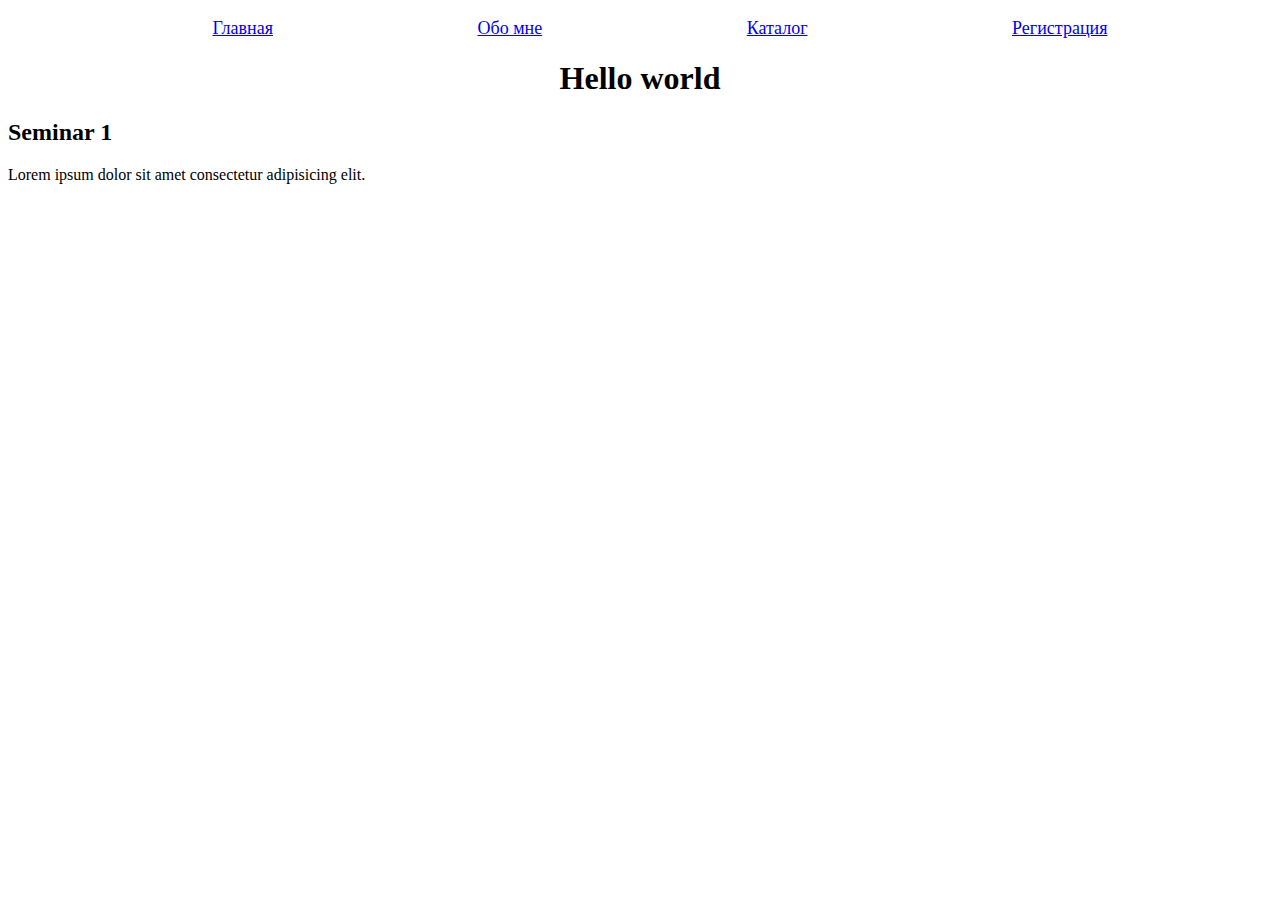
==== index.html @ 71fac8c5 "hw1" ====
<!DOCTYPE html>
<html lang="ru">

<head>
    <meta charset="UTF-8">
    <meta name="viewport" content="width=device-width, initial-scale=0.8">
    <title>WebDevelop</title>
    <!-- <style>
        h1 {
            color: red;
        }
    </style> -->
    <link rel="stylesheet" href="./assets/styles/style.css">
</head>

<body>
    <header>
        <nav>
            <ul class="nav">
                <li>
                    <a href="./index.html">Главная</a>
                </li>
                <li>
                    <a href="./about.html">Обо мне</a>
                </li>
                <li>
                    <a href="./catalog.html">Каталог</a>
                </li>
                <li>
                    <a href="./reg.html">Регистрация</a>
                </li>
            </ul>
        </nav>
    </header>
    <h1>Hello world</h1>
    <h2>Seminar 1</h2>
    <p>Lorem ipsum dolor sit amet consectetur adipisicing elit.</p>
    <!-- <form class="reg" action="registration" method="post">
        <label>Name: <input type="text" name="name" placeholder="Enter your name"></label><br>
        <label>Email: <input type="text" placeholder="Enter your email"></label><br>
        <label>Email: <input type="date"></label><br>
        <label>Email: <input type="tel" placeholder="Enter your number phone"></label><br>
        <input type="submit" value="Send">
        <input type="reset" value="Reset">
    </form> -->
    
    <footer></footer>
    
</body>

</html>
---- assets/styles/style.css ----
h1 {
    text-align: center;
    color: currentColor;
}

.nav {
    display: flex;
    justify-content: space-evenly;
    gap: 40px;
    list-style: none;
    font-size: 18px;
}

.icon {
    width: 30px;
    height: 30px;
}

.box {
    display: flex;
    gap: 30px;
    font-size: 16px;
    align-items: center;
}

.field {
    border-bottom: 1px solid #eee;
    padding: 10px;
    border: 0;
    box-shadow: 0 0 15px 4px rgba(0, 0, 0, 0.06);
}

.reg {
    display: flex;
    width: fit-content;
    margin: auto;
    padding: 10px;
    flex-direction: column;
    box-sizing: border-box;
    border: 0;
}

.image {
    display: flex;
    width: 300px;
    height: 300px;
}
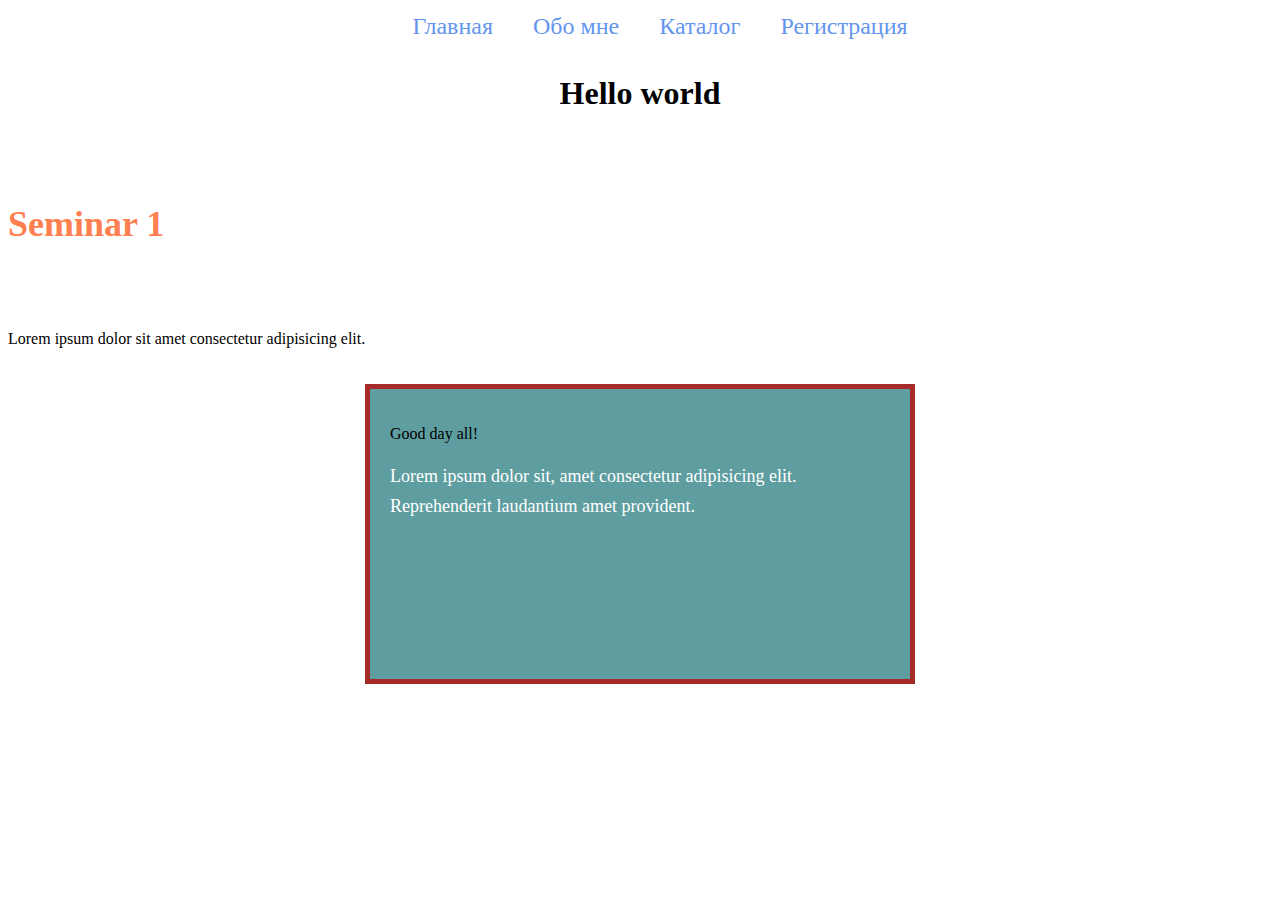
==== commit 14e81d4e: "hw2" ====
--- a/index.html
+++ b/index.html
@@ -9,43 +9,46 @@
         h1 {
             color: red;
         }
+        
+        body {
+        background-image: url("assets/images/catalog/premium_photo-1691868613736-d3ccb4cd5b22.avif");
+        background-repeat: no-repeat;
+        background-size:cover;
+    }
     </style> -->
     <link rel="stylesheet" href="./assets/styles/style.css">
 </head>
-
 <body>
     <header>
         <nav>
             <ul class="nav">
                 <li>
-                    <a href="./index.html">Главная</a>
+                    <a class="nav-item" href="./index.html">Главная</a>
                 </li>
                 <li>
-                    <a href="./about.html">Обо мне</a>
+                    <a class="nav-item" href="./about.html">Обо мне</a>
                 </li>
                 <li>
-                    <a href="./catalog.html">Каталог</a>
+                    <a class="nav-item" href="./catalog.html">Каталог</a>
                 </li>
                 <li>
-                    <a href="./reg.html">Регистрация</a>
+                    <a class="nav-item" href="./reg.html">Регистрация</a>
                 </li>
             </ul>
         </nav>
     </header>
-    <h1>Hello world</h1>
-    <h2>Seminar 1</h2>
-    <p>Lorem ipsum dolor sit amet consectetur adipisicing elit.</p>
-    <!-- <form class="reg" action="registration" method="post">
-        <label>Name: <input type="text" name="name" placeholder="Enter your name"></label><br>
-        <label>Email: <input type="text" placeholder="Enter your email"></label><br>
-        <label>Email: <input type="date"></label><br>
-        <label>Email: <input type="tel" placeholder="Enter your number phone"></label><br>
-        <input type="submit" value="Send">
-        <input type="reset" value="Reset">
-    </form> -->
-    
+    <section class="section-wrap">
+        <h1>Hello world</h1>
+        <h2 class="section-desc">Seminar 1</h2>
+        <p>Lorem ipsum dolor sit amet consectetur adipisicing elit.</p>
+        <div class="wrapper">
+            <p>Good day all!</p>
+            <p class="wrapper-text">Lorem ipsum dolor sit, amet consectetur adipisicing elit. Reprehenderit laudantium
+                amet provident.</p>
+        </div>
+    </section>
     <footer></footer>
-    
+
 </body>
 
 </html>--- a/assets/styles/style.css
+++ b/assets/styles/style.css
@@ -1,3 +1,7 @@
+a {
+    text-decoration: none;
+}
+
 h1 {
     text-align: center;
     color: currentColor;
@@ -5,10 +9,24 @@
 
 .nav {
     display: flex;
-    justify-content: space-evenly;
+    justify-content: center;
     gap: 40px;
     list-style: none;
-    font-size: 18px;
+}
+
+.nav-item {
+    color: cornflowerblue;
+    font-size: 24px;
+    line-height: 20px;
+}
+
+.nav-item:hover {
+    color: darkblue;
+    text-decoration: underline;
+}
+
+.nav-item:active {
+    font-size: 25px;
 }
 
 .icon {
@@ -24,24 +42,64 @@
 }
 
 .field {
-    border-bottom: 1px solid #eee;
-    padding: 10px;
-    border: 0;
-    box-shadow: 0 0 15px 4px rgba(0, 0, 0, 0.06);
+    font-size: 14px;
+    font-family: "Sofia", sans-serif;
+    text-align: center;
+    line-height: 30px;
+    border: 2px solid #ccc;
+    border-radius: 10px;
+    box-shadow: 15px 3px 15px 3px rgba(0, 0, 0, 0.08);
+}
+
+
+.button {
+    font-size: 14px;
+    line-height: 30px;
+    border: 1px solid #ccc;
+    border-radius: 10px;
 }
 
 .reg {
     display: flex;
+    margin: auto;
+    flex-direction: column;
     width: fit-content;
-    margin: auto;
-    padding: 10px;
-    flex-direction: column;
-    box-sizing: border-box;
-    border: 0;
 }
 
 .image {
-    display: flex;
     width: 300px;
     height: 300px;
+    border-radius: 50px;
+    border: 5px solid gray;
+}
+
+.section-wrap {
+    display: flex;
+    flex-direction: column;
+    gap: 20px;
+}
+
+.wrapper {
+    width: 500px;
+    height: 250px;
+    background-color: cadetblue;
+    margin: auto;
+    border: 5px solid brown;
+    padding: 20px;
+}
+
+.wrapper-text {
+    font-style: normal;
+    font-weight: 300;
+    font-size: 18px;
+    line-height: 30px;
+    color: #ffffff;
+}
+
+.section-desc {
+    color: coral;
+    font-style: normal;
+    font-weight: 700;
+    font-size: 36px;
+    line-height: 80px;
 }